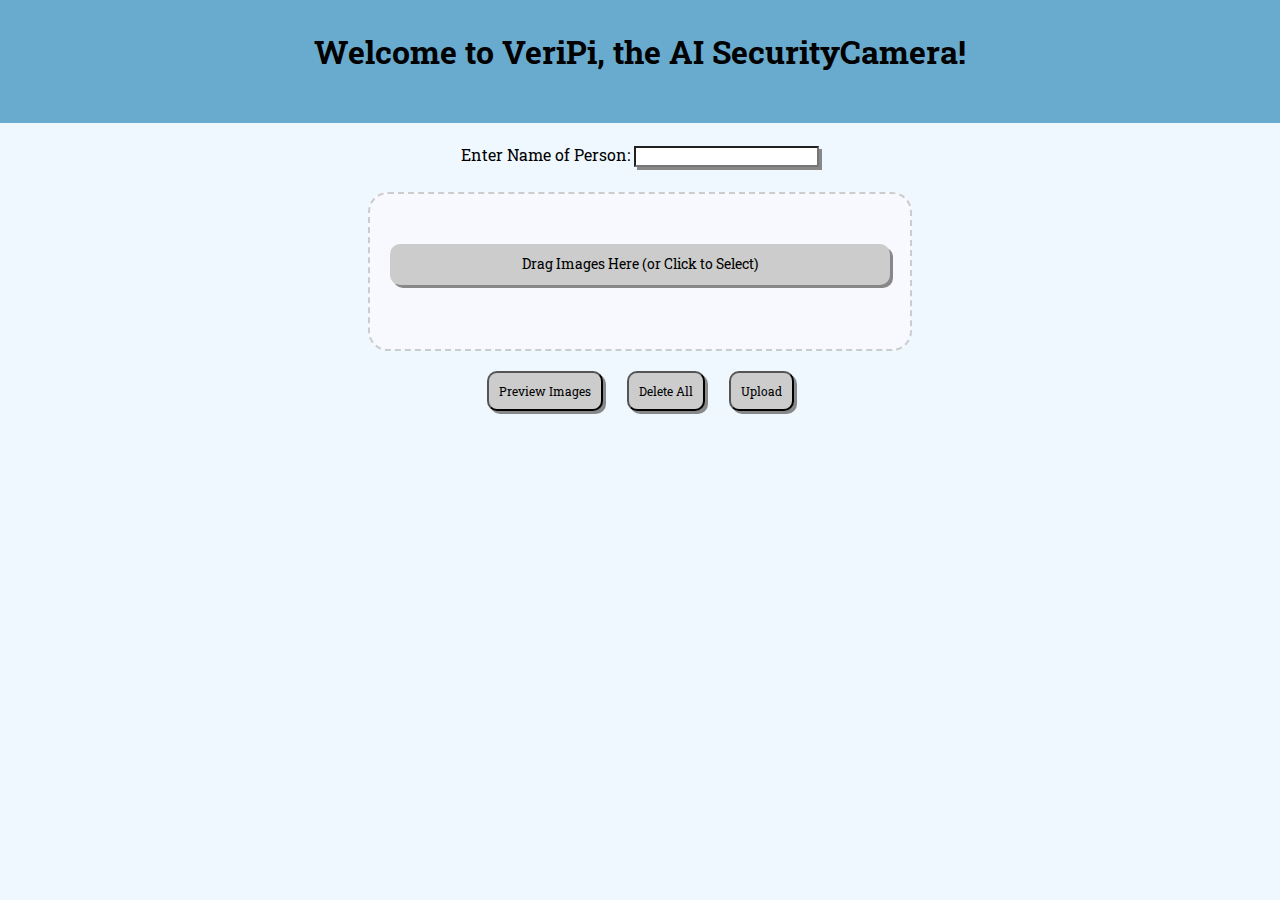
==== public/public/index.html @ f54ec2d7 "cloud-related code" ====
<!DOCTYPE html>
<html lang="en">
    <head>
        <meta charset="utf-8">
        <meta http-equiv="X-UA-Compatible" content="IE=edge">
        <meta name="viewport" content="width=device-width, initial-scale=1">
        <title>VeriPi</title>
        
        <!-- <link href="css/bootstrap.min.css" rel="stylesheet"> -->
        
        <link href="https://fonts.googleapis.com/css?family=Roboto+Slab&display=swap" rel="stylesheet">
        
        <link href="initial_style.css" rel="stylesheet">
        
  </head>
    
  <body>
      <h1 id="subtitle">Welcome to VeriPi, the AI SecurityCamera!</h1>
      <script src="https://ajax.googleapis.com/ajax/libs/jquery/1.11.2/jquery.min.js"></script>
      
      <div id='input-div'>
            Enter Name of Person: <input type="text" id='text-box' onchange="changeName(this.value)">
      </div>
      
      <div id="drop-area">
          <form>
            <label class="button" for="fileElem">Drag Images Here (or Click to Select)</label>
            <br> 
            <input type="file" id="fileElem" multiple accept="image/*" onchange="handleFiles(this.files)">
          </form>
      </div>
      
      <div id='buttons-div'>
      
        <button id="preview" class="other_buttons">Preview Images</button>
        <button id="deleteAll" class="other_buttons">Delete All</button>
        <button id="upload" class="other_buttons">Upload</button>
      
      </div>
      
      <div id='progress'></div>
      
      <div id='gallery_names'>
      
      </div>
      
      <div id='gallery'>

      </div>
      
      <!-- <script src="js/bootstrap.min.js"></script> -->
      
      <script src="https://widget.cloudinary.com/v2.0/global/all.js" type="text/javascript">
      </script>
      
      <script type="text/javascript" src="drop_and_upload.js"></script>
      <!-- The core Firebase JS SDK is always required and must be listed first -->
      <script src="/__/firebase/7.8.0/firebase-app.js"></script>

      <!-- TODO: Add SDKs for Firebase products that you want to use
           https://firebase.google.com/docs/web/setup#available-libraries -->
      <script src="/__/firebase/7.8.0/firebase-analytics.js"></script>

      <!-- Initialize Firebase -->
      <script src="/__/firebase/init.js"></script>
  </body>
</html>
---- public/public/initial_style.css ----
body {
    margin: 0px;
    background-color: aliceblue;
}

#subtitle {
    text-align: center;
    padding-top: 30px;
    margin-top: 0px;
    padding-bottom: 50px;
    font-family: 'Roboto Slab', serif;
    background-color: #69abce;
}

#drop-area {
    border: 2px dashed #ccc;
    border-radius: 20px;
    width: 500px;
    font-family: 'Roboto Slab', serif;
    margin: 100px auto;
    margin-bottom: 10px;
    margin-top: 25px;
    padding: 20px;
    background-color: ghostwhite;
}

.button {
    display: block;
    padding: 10px;
    margin-top: 30px;
    box-shadow: 10px;
    border-radius: 10px;
    cursor: pointer;
    background: #ccc;
    text-align: center;
    line-height: 150%;
    font-size: 0.85em;
    box-shadow: 3px 3px #888888;
}

.button:hover {
    background: #cdc;
}

.other_buttons:hover {
    background: #cdc;
}

.other_buttons {
    /*display: block;*/
    display: inline-block;
    align-items: center;
    background: #ccc;
    cursor: pointer;
    text-align: center;
    align-items: center;
    padding: 10px;
    font-size: 75%;
    font-family: 'Roboto Slab', serif;
    margin: 10px auto;
    margin-left: 10px;
    margin-right: 10px;
    border-radius: 10px;
    box-shadow: 3px 3px #888888;
}

.small {
    padding: 0px;
    margin: 0px;
    border: 0px;
    transform: scale(0.2, 0.2);
    position: relative;
    top: 0px;
    
}

#buttons-div {
    text-align: center;
}

#fileElem {
    visibility: hidden;
}

#input-div {
    text-align: center;
    font-family: 'Roboto Slab', serif;
}

#gallery_names {
    font-family: 'Roboto Slab', serif;
    text-align: center;
}


#gallery {
    display: none;
    position: relative;
    width: 100px;
    height: 100px;
}
    
#text-box {
    box-shadow: 3px 3px #888888;
}
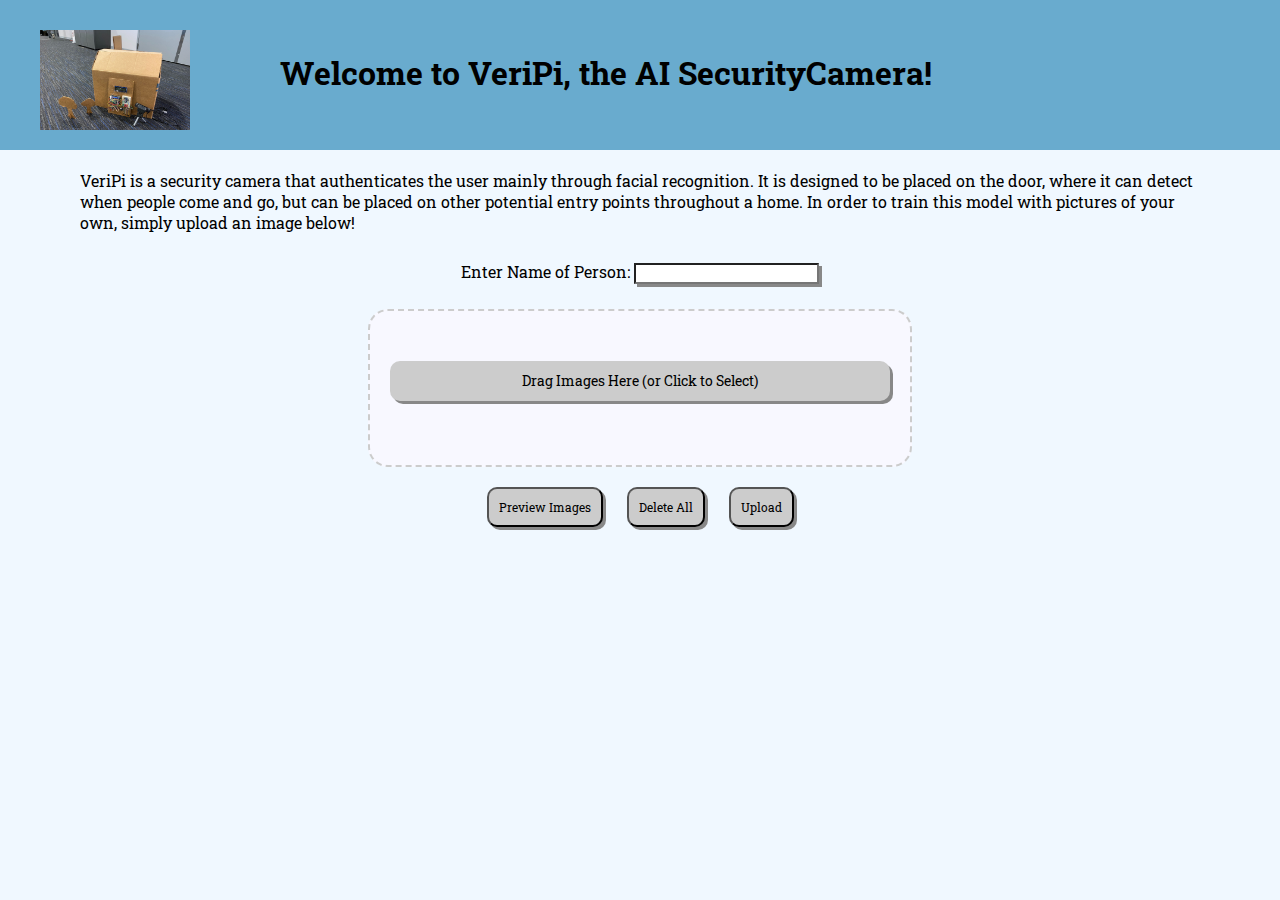
==== commit b6ddd2be: "Added logo" ====
--- a/public/public/index.html
+++ b/public/public/index.html
@@ -15,8 +15,17 @@
   </head>
     
   <body>
-      <h1 id="subtitle">Welcome to VeriPi, the AI SecurityCamera!</h1>
+      <div id='top-bar'>
+          <img id='logo' src="logo-img.jpg" height="100px" width="150px">
+        <h1 id="subtitle">Welcome to VeriPi, the AI SecurityCamera!</h1>
+      </div>
+      
+      <div id='about'>
+            VeriPi is a security camera that authenticates the user mainly through facial recognition. It is designed to be placed on the door, where it can detect when people come and go, but can be placed on other potential entry points throughout a home. In order to train this model with pictures of your own, simply upload an image below!
+      </div>
+      
       <script src="https://ajax.googleapis.com/ajax/libs/jquery/1.11.2/jquery.min.js"></script>
+      <br>
       
       <div id='input-div'>
             Enter Name of Person: <input type="text" id='text-box' onchange="changeName(this.value)">
@@ -44,6 +53,7 @@
       
       </div>
       
+      
       <div id='gallery'>
 
       </div>
--- a/public/public/initial_style.css
+++ b/public/public/initial_style.css
@@ -3,13 +3,19 @@
     background-color: aliceblue;
 }
 
-#subtitle {
+#top-bar {
+    display: flex;
     text-align: center;
     padding-top: 30px;
     margin-top: 0px;
-    padding-bottom: 50px;
+    padding-bottom: 20px;
+    padding-left: 20px;
     font-family: 'Roboto Slab', serif;
     background-color: #69abce;
+}
+
+#subtitle {
+    margin-left: 50px;
 }
 
 #drop-area {
@@ -46,6 +52,31 @@
     background: #cdc;
 }
 
+#logo {
+    position: relative;
+    top: auto;
+}
+
+#about {
+    text-align: left;
+    padding-bottom: 10px;
+    padding-left: 80px;
+    padding-right: 80px;
+    padding-top: 20px;
+    font-family: 'Roboto Slab', serif;
+}
+
+img {
+    border: 10px;
+    position: relative;
+    display: inline;
+    padding-left: 20px;
+    padding-right: 20px;
+    max-height: 5000px;
+    max-width: 1000px;
+    margin-right: 20px;
+}
+
 .other_buttons {
     /*display: block;*/
     display: inline-block;
@@ -68,10 +99,9 @@
     padding: 0px;
     margin: 0px;
     border: 0px;
-    transform: scale(0.2, 0.2);
     position: relative;
     top: 0px;
-    
+    transform: scale(0.2, 0.2);
 }
 
 #buttons-div {
@@ -95,9 +125,10 @@
 
 #gallery {
     display: none;
-    position: relative;
-    width: 100px;
-    height: 100px;
+    padding: 20px;
+    position: absolute;
+    float: right;
+    
 }
     
 #text-box {
